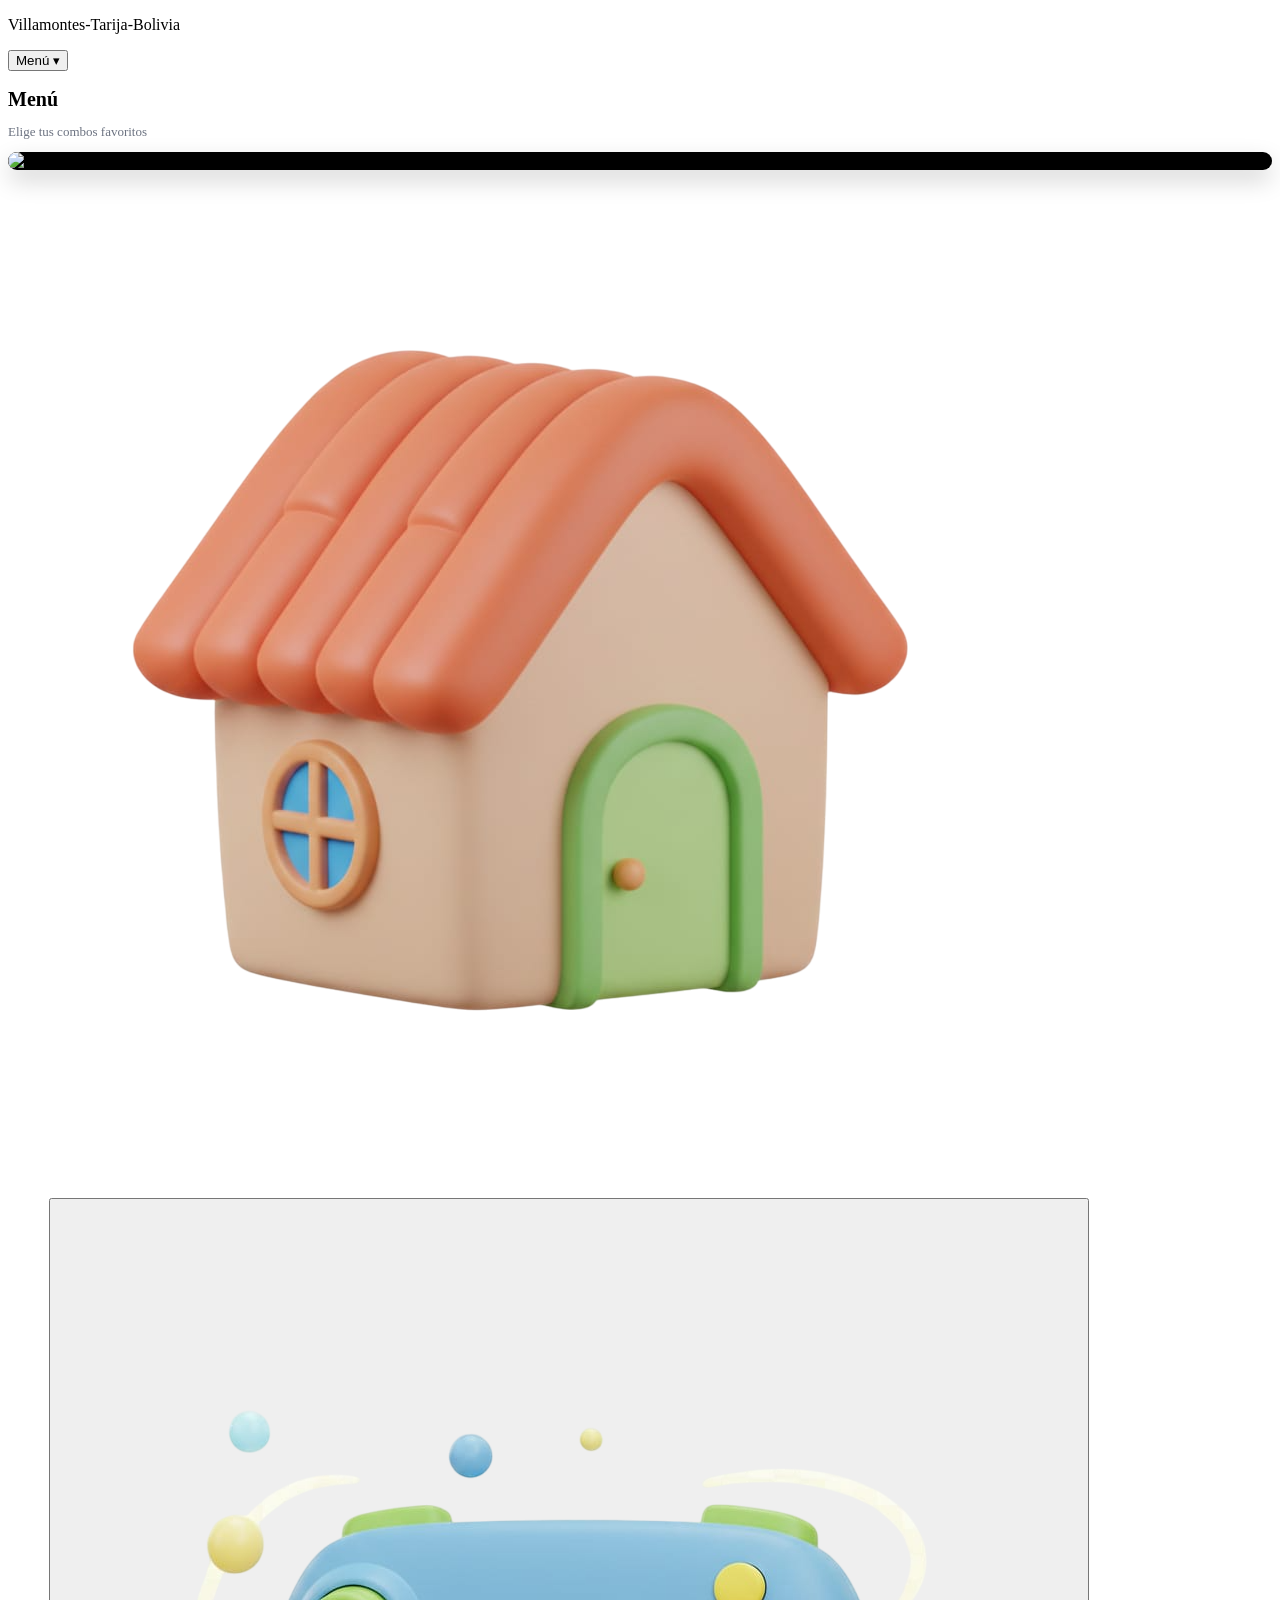
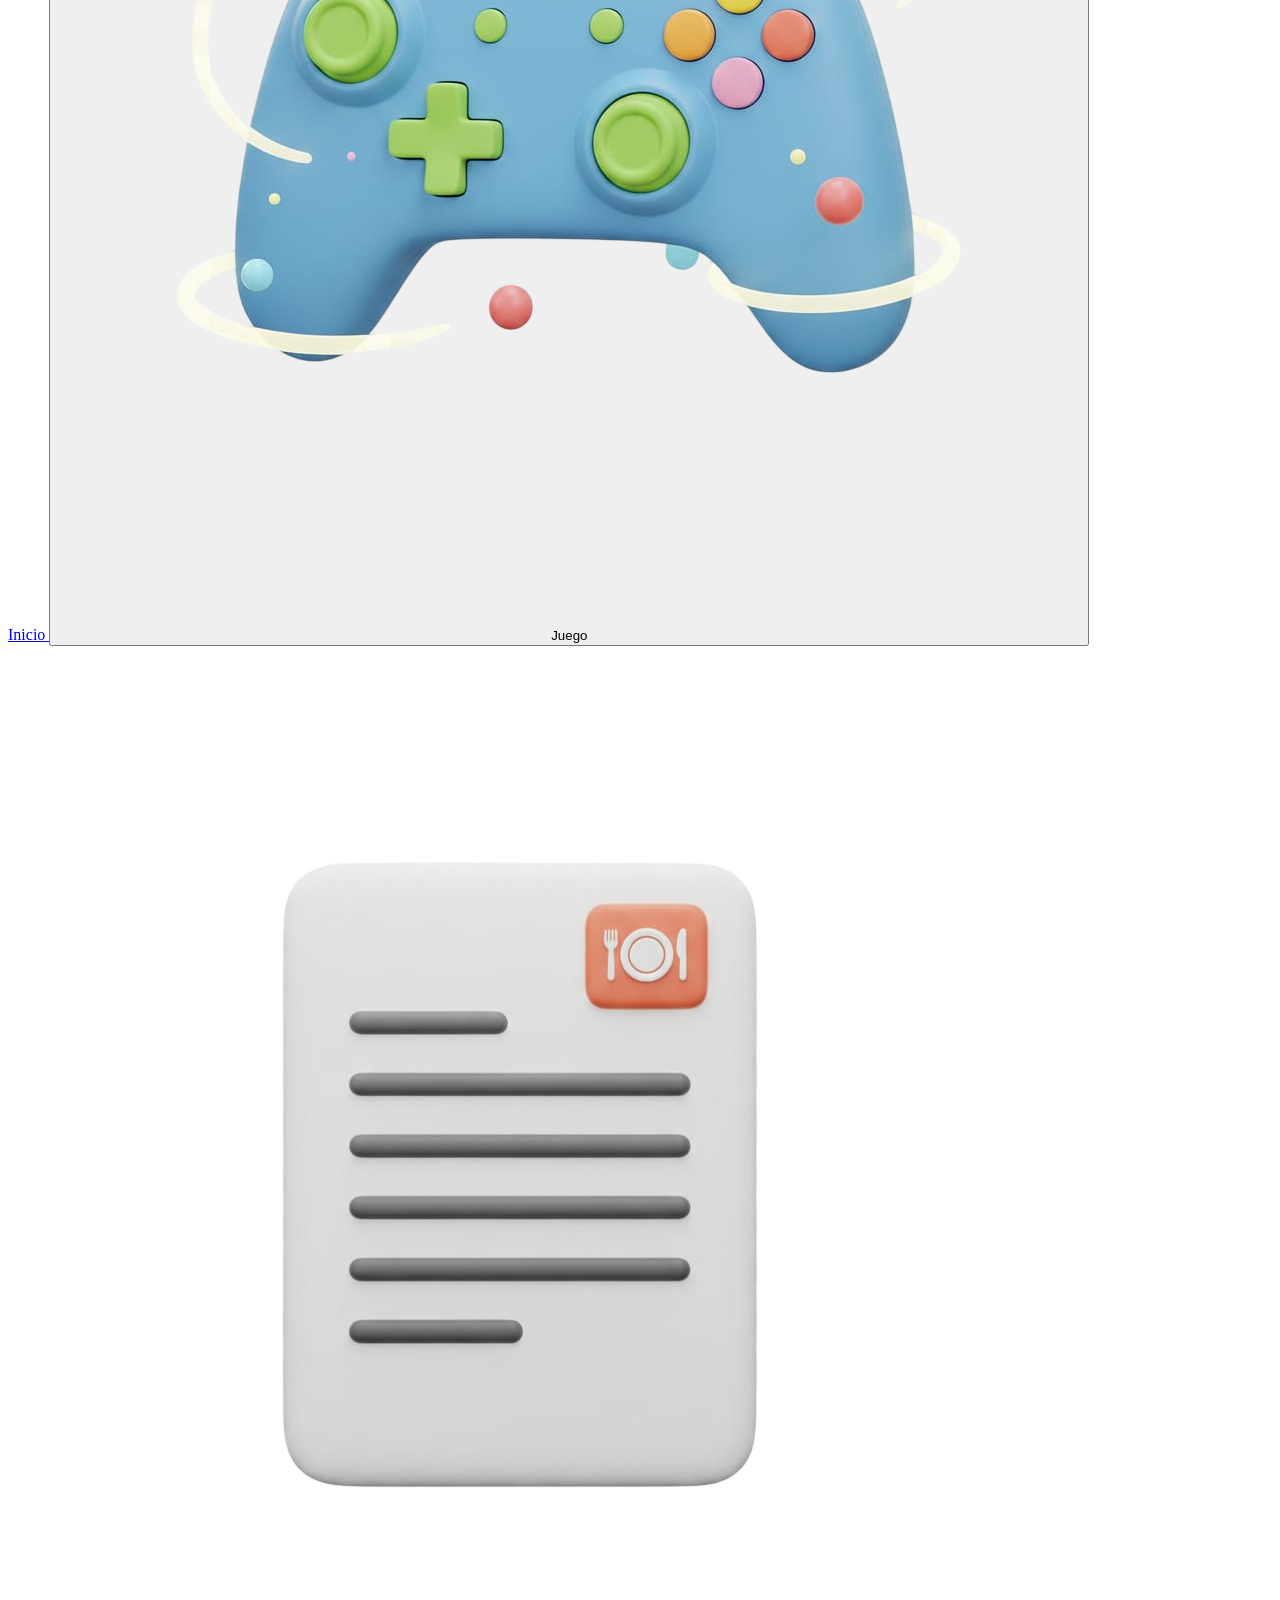
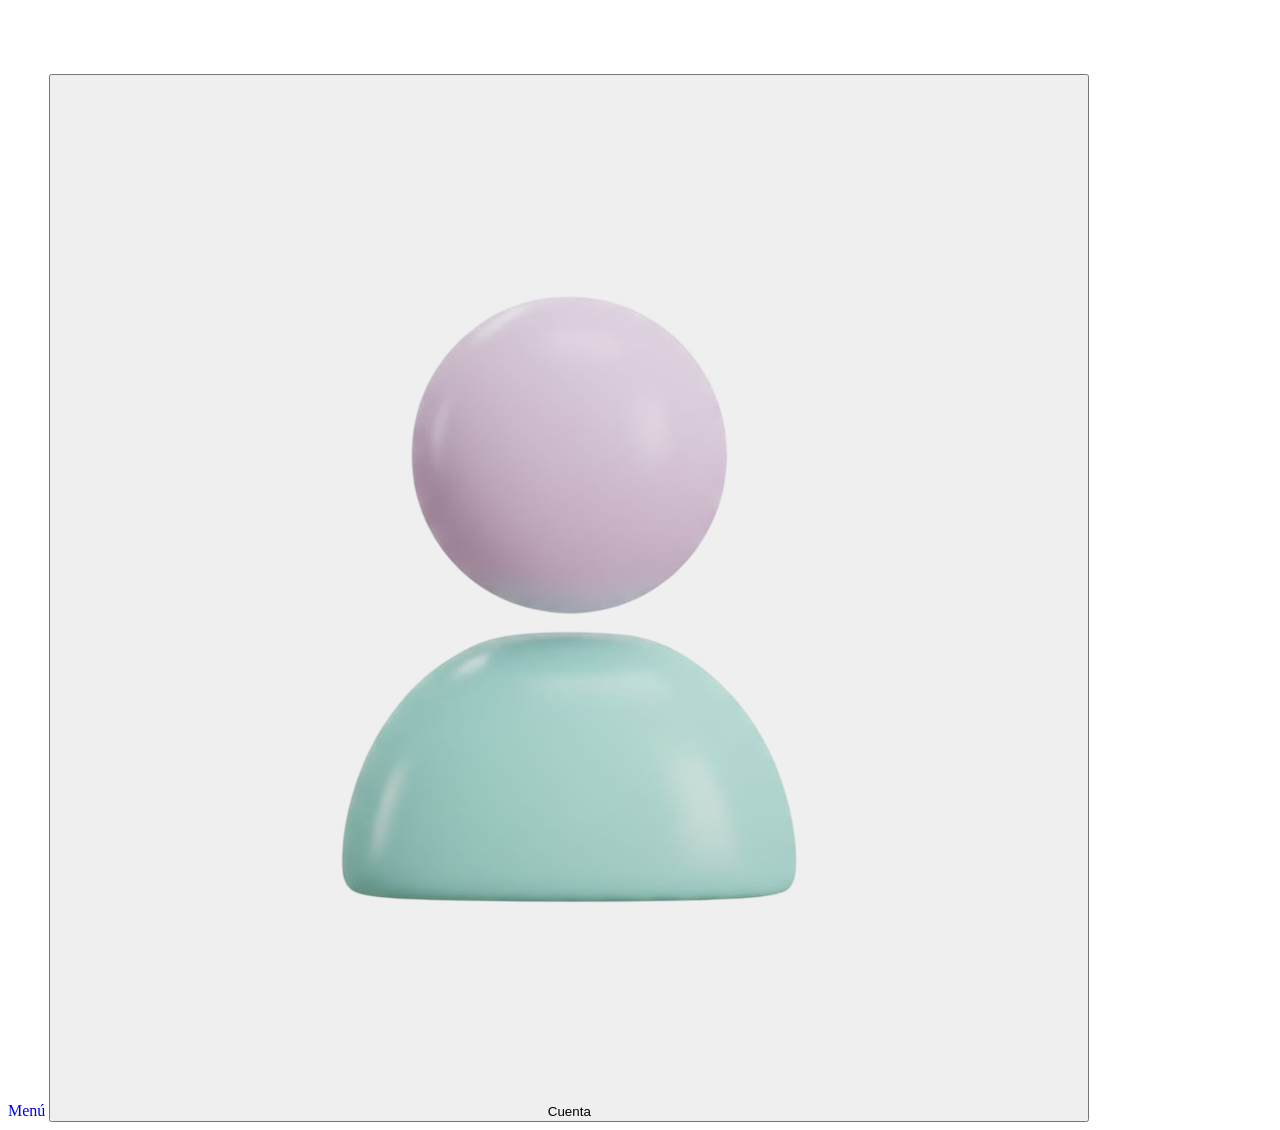
==== MENU.html @ 471e5c2f "Add files via upload" ====
<!DOCTYPE html>
<html lang="es">
<head>
  <meta charset="UTF-8" />
  <title>Menú</title>
  <meta name="viewport" content="width=device-width, initial-scale=1.0" />
  <link href="https://fonts.googleapis.com/css2?family=Inter:wght@400;500;600&display=swap" rel="stylesheet">
  <!-- OJO AQUÍ: el nombre debe ser IGUAL -->
  <link rel="stylesheet" href="STYLES1.css" />
</head>
<body>
  <div class="app">
    <main class="app-content">
      <section class="location-section"> 
        <p class="location-street">Villamontes-Tarija-Bolivia</p>
        <button class="location-type">
          Menú
          <span class="chevron">▾</span>
        </button>
      </section>

      <section class="menu-page-section">
        <h1 class="menu-page-title">Menú</h1>
        <p class="menu-page-subtitle">Elige tus combos favoritos</p>

        <div class="menu-page-card">
          <img src="img/menu.png" alt="Menú del restaurante" class="menu-page-image">
        </div>
      </section>
    </main>

    <nav class="bottom-nav">
      <a href="index.html" class="nav-item">
        <div class="nav-icon-wrapper">
          <img src="img/foto7.png" alt="Inicio" class="nav-icon-img" />
        </div>
        <span class="nav-label">Inicio</span>
      </a>

      <button class="nav-item">
        <div class="nav-icon-wrapper">
          <img src="img/foto8.png" alt="Juego" class="nav-icon-img" />
        </div>
        <span class="nav-label">Juego</span>
      </button>

      <a href="MENU.html" class="nav-item nav-item-active" style="text-decoration:none;">
        <div class="nav-icon-wrapper">
          <img src="img/foto9.png" alt="Menú" class="nav-icon-img" />
        </div>
        <span class="nav-label">Menú</span>
      </a>

      <button class="nav-item">
        <div class="nav-icon-wrapper">
          <img src="img/foto10.png" alt="Cuenta" class="nav-icon-img" />
        </div>
        <span class="nav-label">Cuenta</span>
      </button>
    </nav>
  </div>
</body>
</html>
---- STYLES1.css ----
/* -------- SECCIÓN MENÚ (ILUSTRACIÓN) -------- */

.menu-section {
  margin-bottom: 20px;
}

.menu-card {
  position: relative;
  width: 100%;
  border-radius: 20px;
  overflow: hidden;
  background: #000;
  box-shadow: 0 10px 25px rgba(0, 0, 0, 0.15);
}

/* Imagen del menú */
.menu-image {
  width: 100%;
  height: auto;
  display: block;
  object-fit: cover;
}

/* Degradado suave arriba-abajo para el texto */
.menu-card::after {
  content: "";
  position: absolute;
  inset: 0;
  background: linear-gradient(
    to top,
    rgba(0, 0, 0, 0.65),
    transparent 40%
  );
}

/* Texto encima */
.menu-overlay {
  position: absolute;
  left: 16px;
  bottom: 14px;
  z-index: 2;
  color: #fff;
}

.menu-title {
  font-size: 18px;
  font-weight: 700;
  margin-bottom: 4px;
}

.menu-subtitle {
  font-size: 12px;
  opacity: 0.9;
}

/* ----- PANTALLA MENÚ COMPLETA ----- */

.menu-page-section {
  margin-top: 8px;
}

.menu-page-title {
  font-size: 20px;
  font-weight: 700;
  margin-bottom: 4px;
}

.menu-page-subtitle {
  font-size: 13px;
  color: #6b7280;
  margin-bottom: 12px;
}

/* tarjeta donde va el póster del menú */
.menu-page-card {
  border-radius: 20px;
  overflow: hidden;
  background: #000;
  box-shadow: 0 10px 25px rgba(0, 0, 0, 0.18);
}

.menu-page-image {
  width: 100%;
  height: auto;
  display: block;
  object-fit: cover;
}
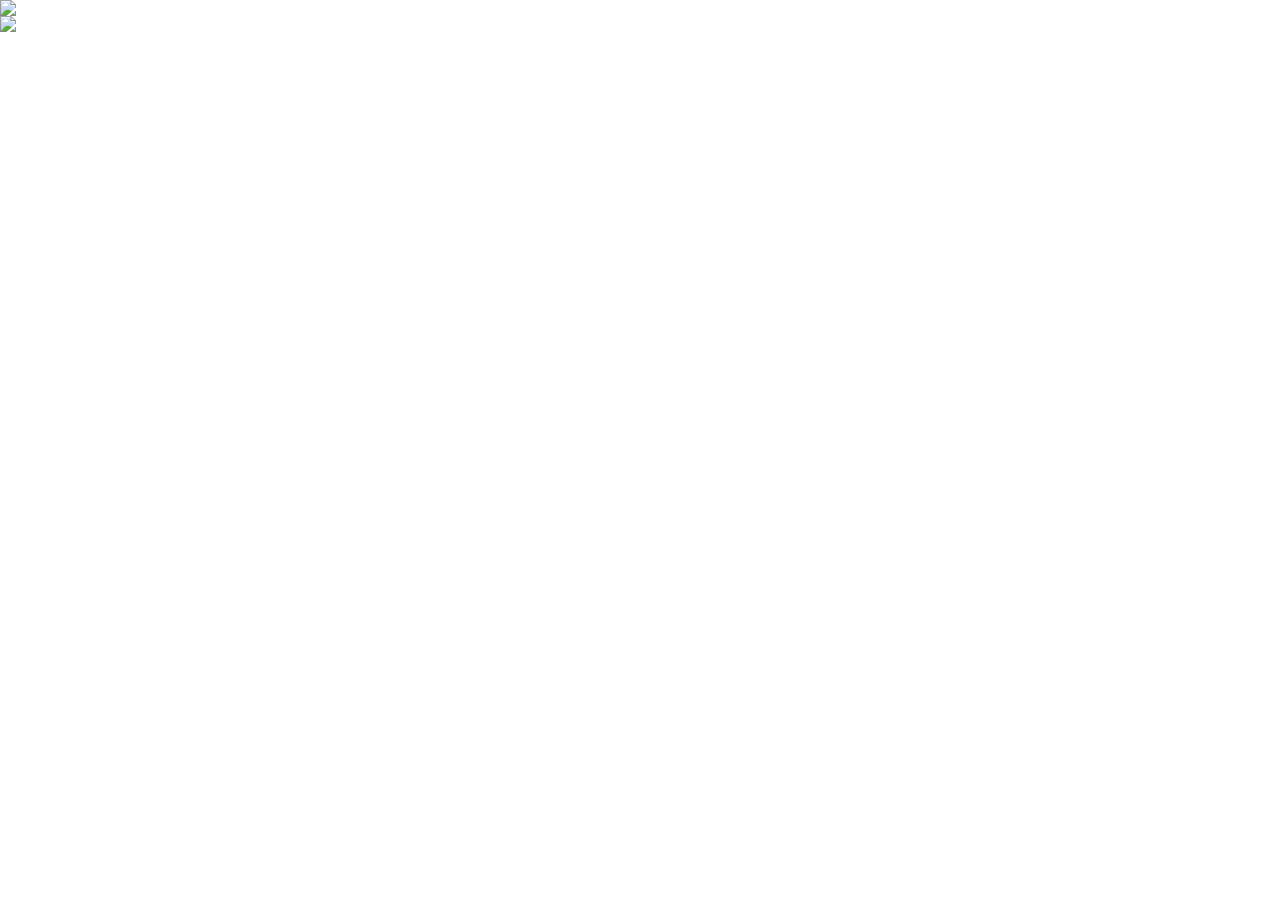
==== commit 836f164b: "Add files via upload" ====
--- a/MENU.html
+++ b/MENU.html
@@ -1,63 +1,8 @@
 <!DOCTYPE html>
-<html lang="es">
-<head>
-  <meta charset="UTF-8" />
-  <title>Menú</title>
-  <meta name="viewport" content="width=device-width, initial-scale=1.0" />
-  <link href="https://fonts.googleapis.com/css2?family=Inter:wght@400;500;600&display=swap" rel="stylesheet">
-  <!-- OJO AQUÍ: el nombre debe ser IGUAL -->
-  <link rel="stylesheet" href="STYLES1.css" />
-</head>
-<body>
-  <div class="app">
-    <main class="app-content">
-      <section class="location-section"> 
-        <p class="location-street">Villamontes-Tarija-Bolivia</p>
-        <button class="location-type">
-          Menú
-          <span class="chevron">▾</span>
-        </button>
-      </section>
+<html>
+  <body style="margin:0; padding:0;">
+    <img src="img/menu-coffee.png" style="width:100%; height:auto; display:block;">
+    <img src="img/menu-coffee.png" style="width:100%; height:auto;">
 
-      <section class="menu-page-section">
-        <h1 class="menu-page-title">Menú</h1>
-        <p class="menu-page-subtitle">Elige tus combos favoritos</p>
-
-        <div class="menu-page-card">
-          <img src="img/menu.png" alt="Menú del restaurante" class="menu-page-image">
-        </div>
-      </section>
-    </main>
-
-    <nav class="bottom-nav">
-      <a href="index.html" class="nav-item">
-        <div class="nav-icon-wrapper">
-          <img src="img/foto7.png" alt="Inicio" class="nav-icon-img" />
-        </div>
-        <span class="nav-label">Inicio</span>
-      </a>
-
-      <button class="nav-item">
-        <div class="nav-icon-wrapper">
-          <img src="img/foto8.png" alt="Juego" class="nav-icon-img" />
-        </div>
-        <span class="nav-label">Juego</span>
-      </button>
-
-      <a href="MENU.html" class="nav-item nav-item-active" style="text-decoration:none;">
-        <div class="nav-icon-wrapper">
-          <img src="img/foto9.png" alt="Menú" class="nav-icon-img" />
-        </div>
-        <span class="nav-label">Menú</span>
-      </a>
-
-      <button class="nav-item">
-        <div class="nav-icon-wrapper">
-          <img src="img/foto10.png" alt="Cuenta" class="nav-icon-img" />
-        </div>
-        <span class="nav-label">Cuenta</span>
-      </button>
-    </nav>
-  </div>
-</body>
+  </body>
 </html>
